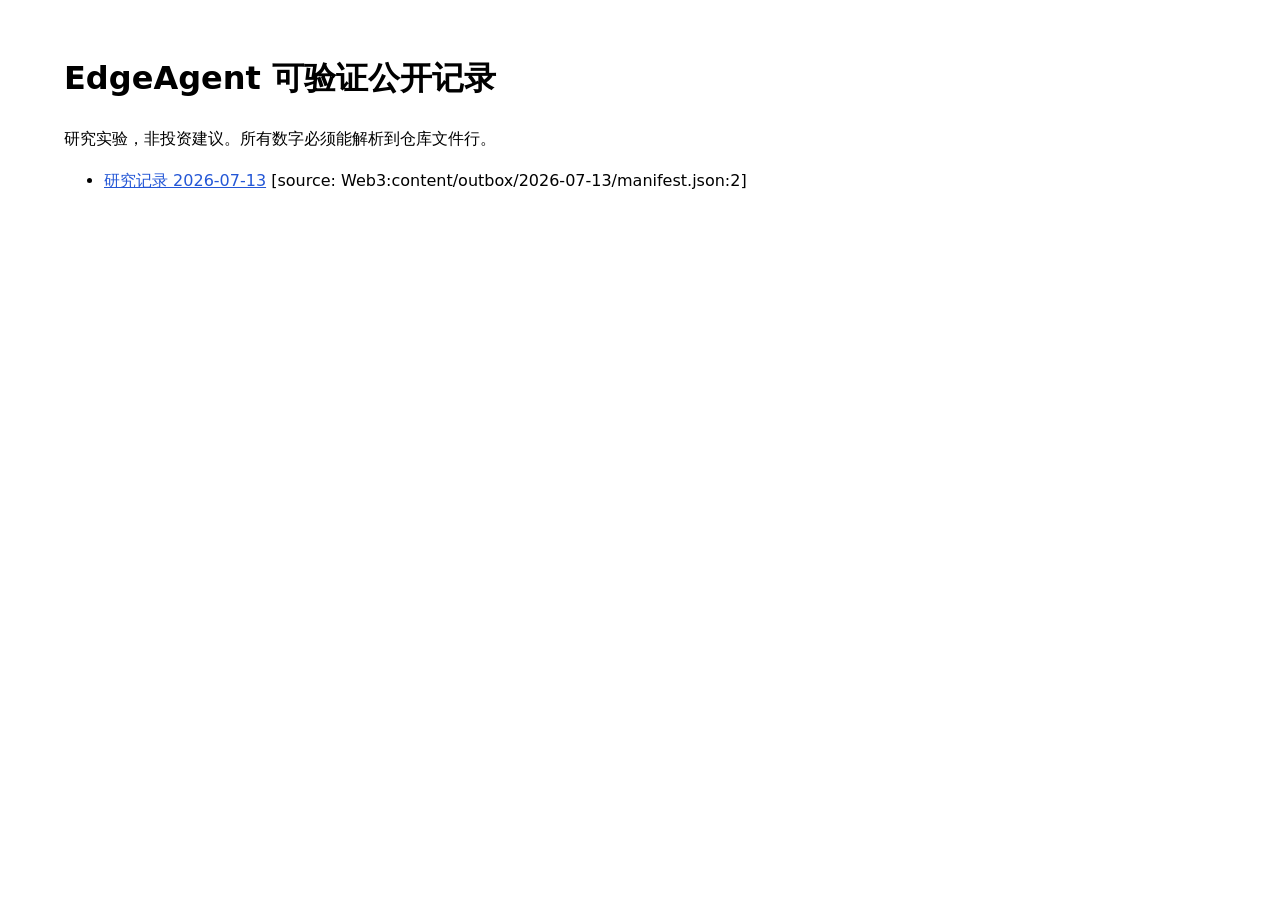
==== docs/index.html @ 917c37b1 "Publish initial verified EdgeAgent record" ====
<!doctype html>
<html lang="zh-CN"><meta charset="utf-8">
<link rel="stylesheet" href="style.css">
<title>EdgeAgent 可验证公开记录</title>
<body><main><h1>EdgeAgent 可验证公开记录</h1>
<p>研究实验，非投资建议。所有数字必须能解析到仓库文件行。</p>
<ul>
<li><a href="posts/2026-07-13.html">研究记录 2026-07-13</a> [source: Web3:content/outbox/2026-07-13/manifest.json:2]</li>
</ul></main></body></html>
---- docs/style.css ----
body{font-family:system-ui,sans-serif;margin:auto;max-width:72rem;padding:2rem;line-height:1.6}pre{white-space:pre-wrap;overflow-wrap:anywhere}a{color:#2457d6}
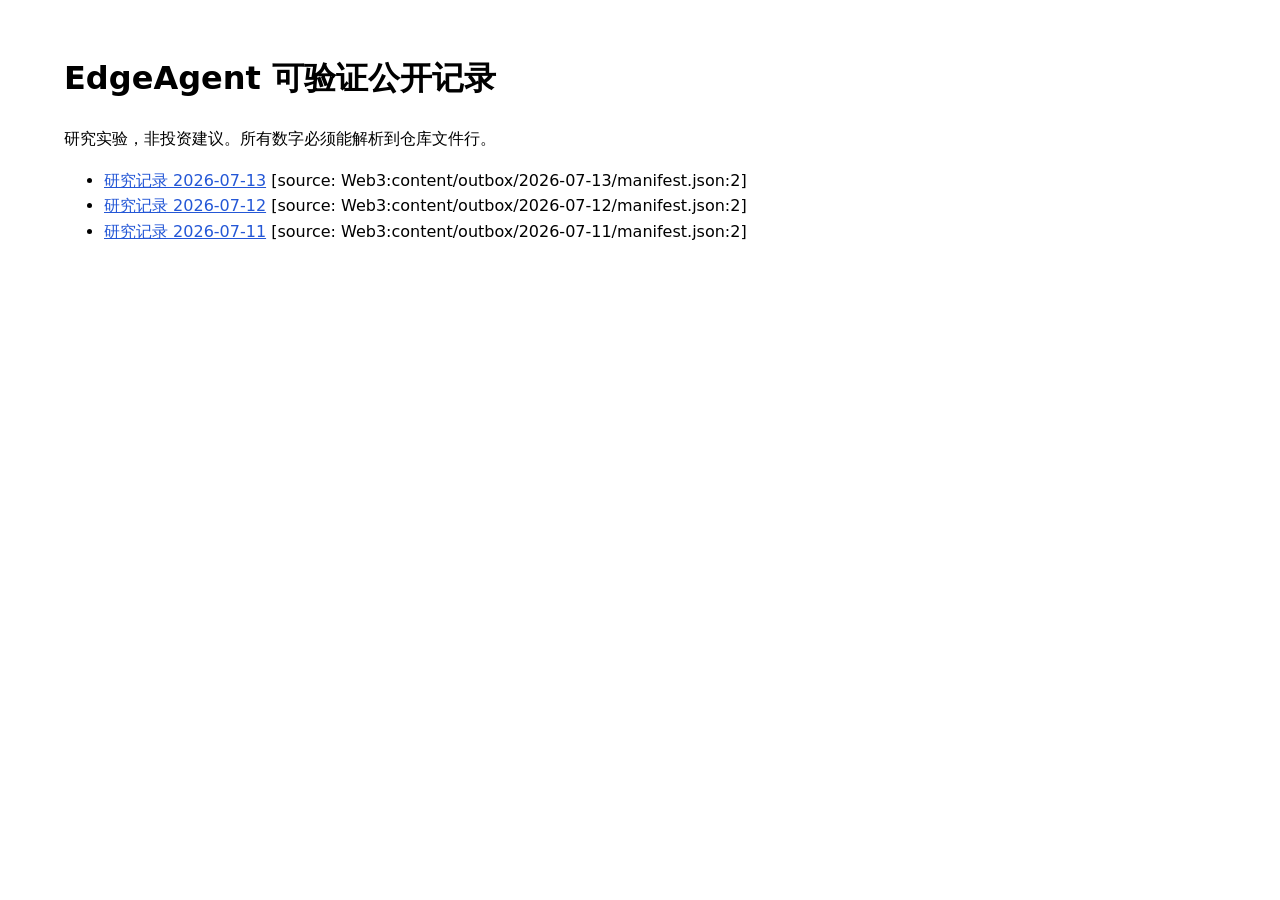
==== commit 1b94f21e: "Publish verified record 2026-07-13" ====
--- a/docs/index.html
+++ b/docs/index.html
@@ -6,4 +6,6 @@
 <p>研究实验，非投资建议。所有数字必须能解析到仓库文件行。</p>
 <ul>
 <li><a href="posts/2026-07-13.html">研究记录 2026-07-13</a> [source: Web3:content/outbox/2026-07-13/manifest.json:2]</li>
+<li><a href="posts/2026-07-12.html">研究记录 2026-07-12</a> [source: Web3:content/outbox/2026-07-12/manifest.json:2]</li>
+<li><a href="posts/2026-07-11.html">研究记录 2026-07-11</a> [source: Web3:content/outbox/2026-07-11/manifest.json:2]</li>
 </ul></main></body></html>
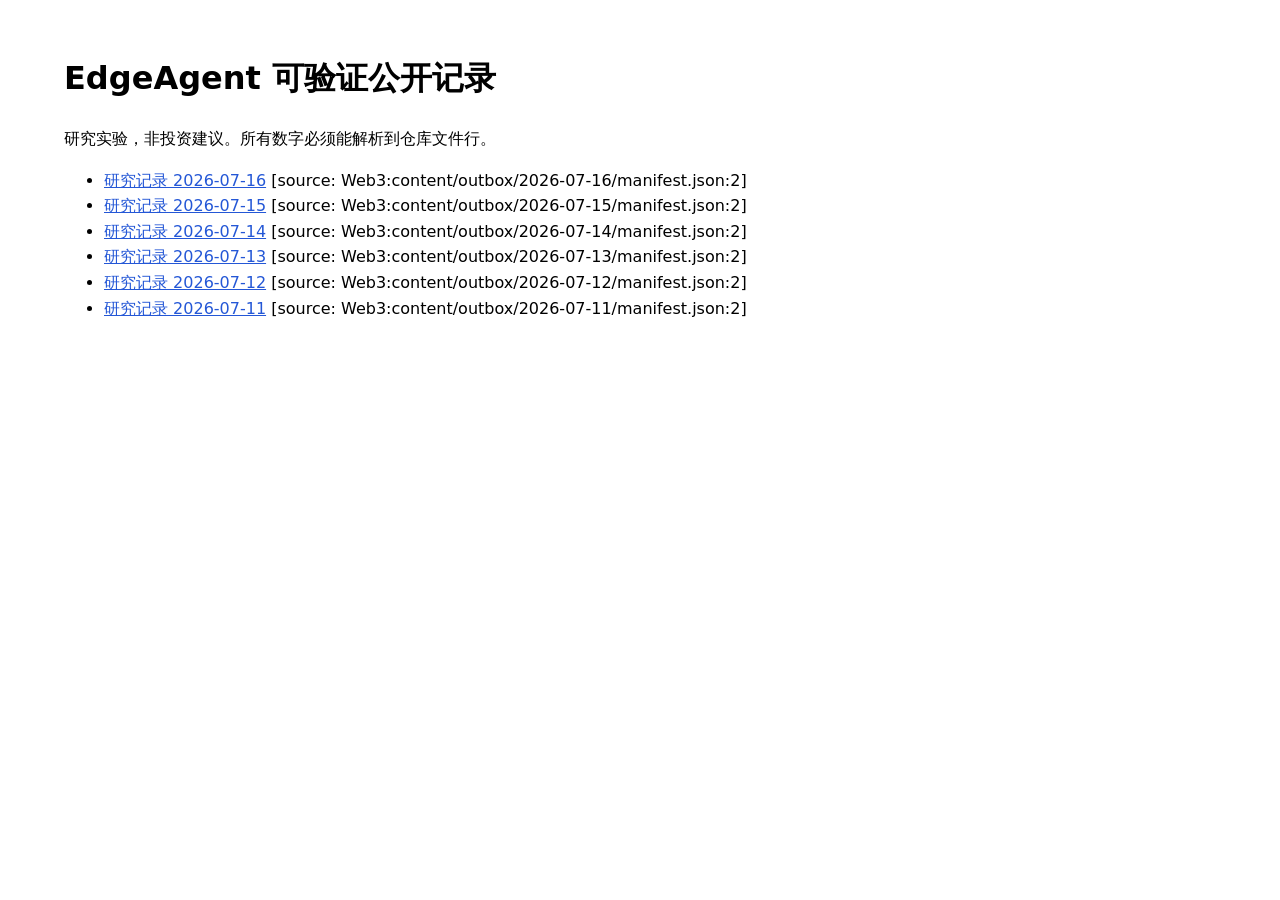
==== commit c5253ca3: "Publish verified record 2026-07-17" ====
--- a/docs/index.html
+++ b/docs/index.html
@@ -1,11 +1,14 @@
-<!doctype html>
-<html lang="zh-CN"><meta charset="utf-8">
-<link rel="stylesheet" href="style.css">
-<title>EdgeAgent 可验证公开记录</title>
-<body><main><h1>EdgeAgent 可验证公开记录</h1>
-<p>研究实验，非投资建议。所有数字必须能解析到仓库文件行。</p>
-<ul>
-<li><a href="posts/2026-07-13.html">研究记录 2026-07-13</a> [source: Web3:content/outbox/2026-07-13/manifest.json:2]</li>
-<li><a href="posts/2026-07-12.html">研究记录 2026-07-12</a> [source: Web3:content/outbox/2026-07-12/manifest.json:2]</li>
-<li><a href="posts/2026-07-11.html">研究记录 2026-07-11</a> [source: Web3:content/outbox/2026-07-11/manifest.json:2]</li>
-</ul></main></body></html>
+<!doctype html>
+<html lang="zh-CN"><meta charset="utf-8">
+<link rel="stylesheet" href="style.css">
+<title>EdgeAgent 可验证公开记录</title>
+<body><main><h1>EdgeAgent 可验证公开记录</h1>
+<p>研究实验，非投资建议。所有数字必须能解析到仓库文件行。</p>
+<ul>
+<li><a href="posts/2026-07-16.html">研究记录 2026-07-16</a> [source: Web3:content/outbox/2026-07-16/manifest.json:2]</li>
+<li><a href="posts/2026-07-15.html">研究记录 2026-07-15</a> [source: Web3:content/outbox/2026-07-15/manifest.json:2]</li>
+<li><a href="posts/2026-07-14.html">研究记录 2026-07-14</a> [source: Web3:content/outbox/2026-07-14/manifest.json:2]</li>
+<li><a href="posts/2026-07-13.html">研究记录 2026-07-13</a> [source: Web3:content/outbox/2026-07-13/manifest.json:2]</li>
+<li><a href="posts/2026-07-12.html">研究记录 2026-07-12</a> [source: Web3:content/outbox/2026-07-12/manifest.json:2]</li>
+<li><a href="posts/2026-07-11.html">研究记录 2026-07-11</a> [source: Web3:content/outbox/2026-07-11/manifest.json:2]</li>
+</ul></main></body></html>
--- a/docs/style.css
+++ b/docs/style.css
@@ -1 +1 @@
-body{font-family:system-ui,sans-serif;margin:auto;max-width:72rem;padding:2rem;line-height:1.6}pre{white-space:pre-wrap;overflow-wrap:anywhere}a{color:#2457d6}
+body{font-family:system-ui,sans-serif;margin:auto;max-width:72rem;padding:2rem;line-height:1.6}pre{white-space:pre-wrap;overflow-wrap:anywhere}a{color:#2457d6}
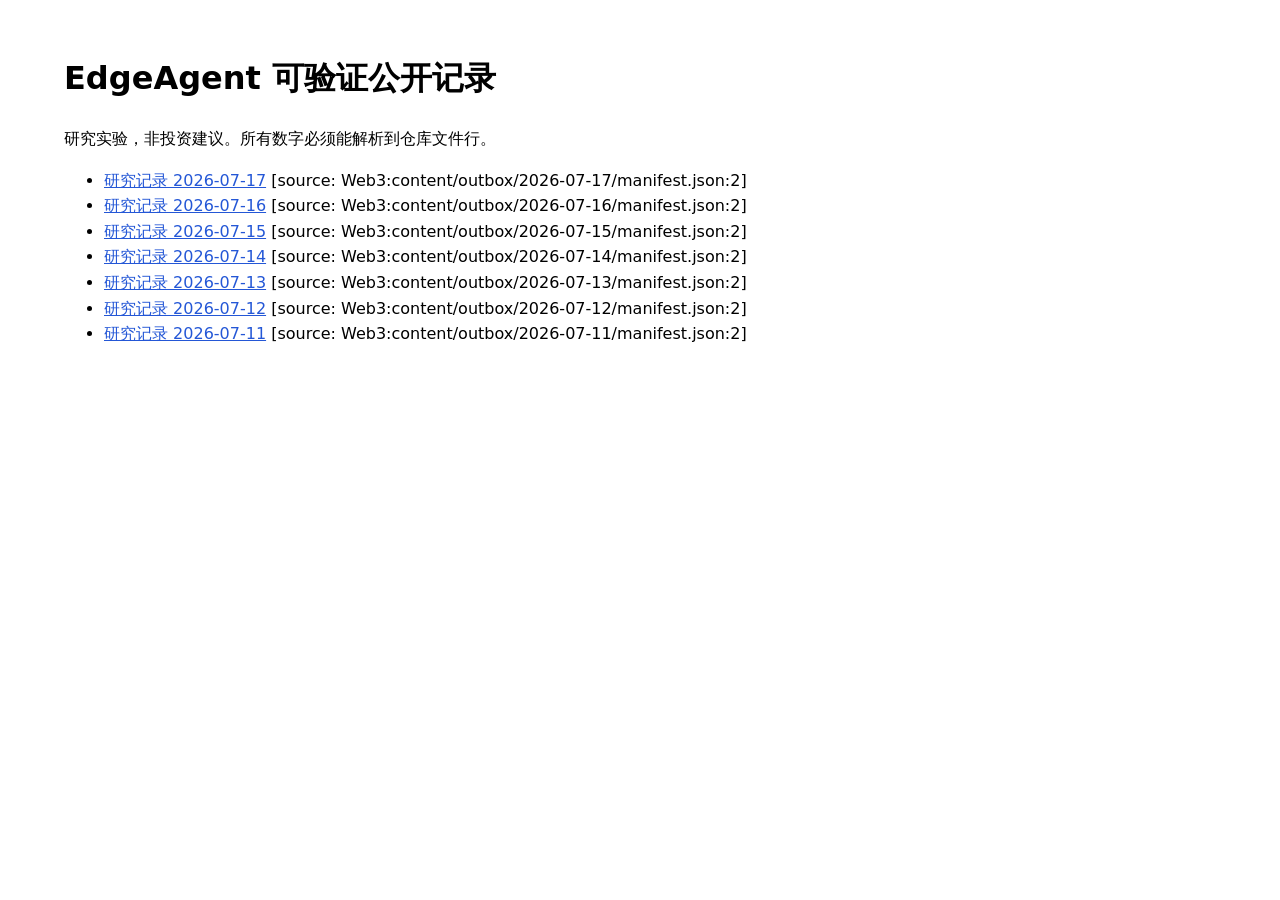
==== commit 12143763: "Publish verified record 2026-07-17" ====
--- a/docs/index.html
+++ b/docs/index.html
@@ -5,6 +5,7 @@
 <body><main><h1>EdgeAgent 可验证公开记录</h1>
 <p>研究实验，非投资建议。所有数字必须能解析到仓库文件行。</p>
 <ul>
+<li><a href="posts/2026-07-17.html">研究记录 2026-07-17</a> [source: Web3:content/outbox/2026-07-17/manifest.json:2]</li>
 <li><a href="posts/2026-07-16.html">研究记录 2026-07-16</a> [source: Web3:content/outbox/2026-07-16/manifest.json:2]</li>
 <li><a href="posts/2026-07-15.html">研究记录 2026-07-15</a> [source: Web3:content/outbox/2026-07-15/manifest.json:2]</li>
 <li><a href="posts/2026-07-14.html">研究记录 2026-07-14</a> [source: Web3:content/outbox/2026-07-14/manifest.json:2]</li>
